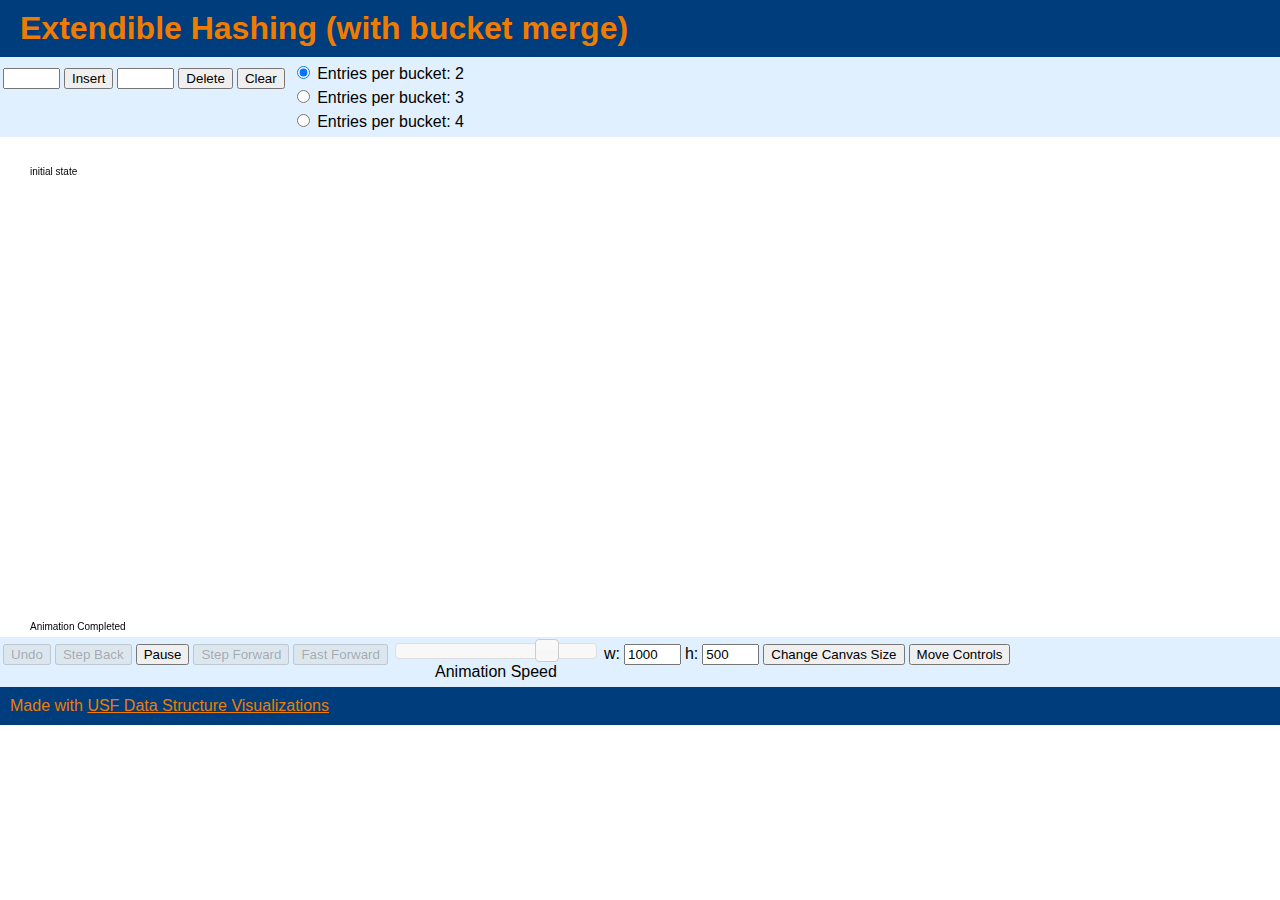
==== index.html @ 0aa6d792 "Change file name for GitHub pages" ====
<html>
	<head>
		
		<title>
			Extendible Hashing visualization
		</title>
		<link rel="icon" href="favicon.png" type="image/png">
		
		<!-- css sheet for how the page is laid out -->
		
		<link rel="stylesheet" href="visualizationPageStyle.css">
			
			
		<!-- jquery stuff.  Only used for the animation speed slider. -->
		<link rel="stylesheet" href="ThirdParty/jquery-ui-1.8.11.custom.css">
				
		<script src="ThirdParty/jquery-1.5.2.min.js"></script>
		<script src="ThirdParty/jquery-ui-1.8.11.custom.min.js"></script>
				
		<!-- Javascript for the actual visualization code -->
		<script type = "application/javascript" src = "AnimationLibrary/CustomEvents.js"> </script>
		<script type = "application/javascript" src = "AnimationLibrary/UndoFunctions.js"> </script>
		<script type = "application/javascript" src = "AnimationLibrary/AnimatedObject.js"> </script>
		<script type = "application/javascript" src = "AnimationLibrary/AnimatedLabel.js"> </script>
		<script type = "application/javascript" src = "AnimationLibrary/AnimatedCircle.js"> </script>
		<script type = "application/javascript" src = "AnimationLibrary/AnimatedRectangle.js"> </script>
		<script type = "application/javascript" src = "AnimationLibrary/AnimatedLinkedList.js"> </script>
		<script type = "application/javascript" src = "AnimationLibrary/HighlightCircle.js"> </script>
		<script type = "application/javascript" src = "AnimationLibrary/Line.js"> </script>
		<script type = "application/javascript" src = "AnimationLibrary/ObjectManager.js"> </script>
		<script type = "application/javascript" src = "AnimationLibrary/AnimationMain.js"> </script>
		<script type = "application/javascript" src = "AlgorithmLibrary/Algorithm.js"> </script>
		<script type = "application/javascript" src = "AlgorithmLibrary/ExtendibleHash.js"> </script> 
				
			
	 </head> 
	
	<body onload="init();" class="VisualizationMainPage">
		
		<div id = "container">
			
			<div id="header">  
				<h1>Extendible Hashing (with bucket merge)</h1>
			</div>
			
			<div id = "mainContent"> 
				
				<div id = "algoControlSection">
					<!-- Table for buttons to control specific animation (insert/find/etc) -->
					<!-- (filled in by javascript code specific to the animtion) -->
					<table id="AlgorithmSpecificControls"> </table> 
				</div>
				
					<!-- Drawing canvas where all animation is done.  Note:  can be resized in code -->
									
				<canvas id="canvas" width="1000" height="500"></canvas>
				
				<div id = "generalAnimationControlSection">
					<!-- Table for buttons to control general animation (play/pause/undo/etc) -->
					<!-- (filled in by javascript code, specifically AnimationMain.js)  -->

					<table id="GeneralAnimationControls">  </table>		
				</div>
				
			</div> <!-- mainContent -->
			
			<div id="footer">  
				<p>Made with <a href="https://www.cs.usfca.edu/~galles/visualization/about.html">USF Data Structure Visualizations</a></p>
			</div>

		</div><!-- container -->
	</body>
</html>
---- visualizationPageStyle.css ----
@charset "utf-8";


body 
{
	font: 100% Verdana, Arial, Helvetica, sans-serif;
	margin: 0; /* it's good practice to zero the margin and padding of the body element to account for differing browser defaults */
	padding: 0;
	text-align: center; /* this centers the container in IE 5* browsers. The text is then set to the left aligned default in the #container selector */
	color: #000000;
}


.VisualizationMainPage #container 
{
	background: #FFFFFF;
	margin: 0 auto; /* the auto margins (in conjunction with a width) center the page */
	text-align: left; /* this overrides the text-align: center on the body element. */
}	


.VisualizationMainPage  #header 
{ 
	background: #003D7C; 
	color:#EF7C00;
	padding: 0 10px 0 20px; 
  
} 

.VisualizationMainPage #header h1 
{
	margin: 0; 
	padding: 10px 0; 
}


.VisualizationMainPage #mainContent 
{
	/*padding: 0 20px; /* remember that padding is the space inside the div box and margin is the space outside the div box */
	background: #FFFFFF;
}


/* 
.VisualizationMainPage #mainContent h1 
{
	padding: 0 20px; 
	background: #FFFFFF;
	color:#006633
}

.VisualizationMainPage #mainContent h2 
{
	padding: 0 20px; 
	background: #FFFFFF;
	color:#006633
}

.VisualizationMainPage #mainContent h3 
{
	padding: 0 20px; 
	background: #FFFFFF;
	color:#006633
} 
*/


.VisualizationMainPage #algoControlSection
{
	background: #e0f0ff; 
	color:#000000; 

}


.VisualizationMainPage #generalAnimationControlSection
{
	background: #e0f0ff; 
}


.VisualizationMainPage #footer 
{ 
	padding: 0 10px;
  background: #003D7C; 
	color:#EF7C00;
}


.VisualizationMainPage #footer  a 
{ 
  color: #EF7C00; 
}


.VisualizationMainPage #footer  p 
{
	margin: 0; 	
	padding: 10px 0; 
}

EM 
{
	text-decoration: bold;
}
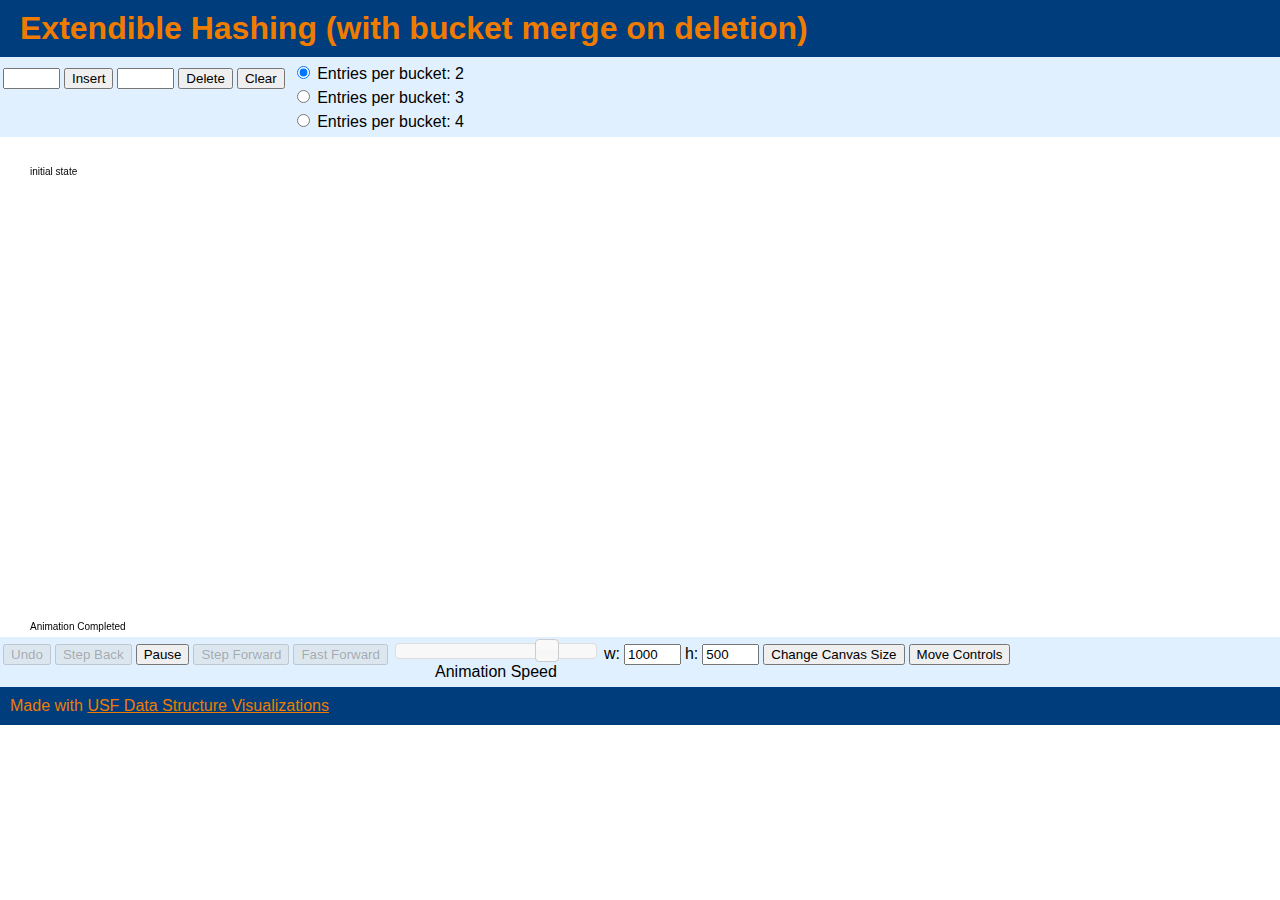
==== commit 00a44b31: "Update header" ====
--- a/index.html
+++ b/index.html
@@ -40,7 +40,7 @@
 		<div id = "container">
 			
 			<div id="header">  
-				<h1>Extendible Hashing (with bucket merge)</h1>
+				<h1>Extendible Hashing (with bucket merge on deletion)</h1>
 			</div>
 			
 			<div id = "mainContent"> 
